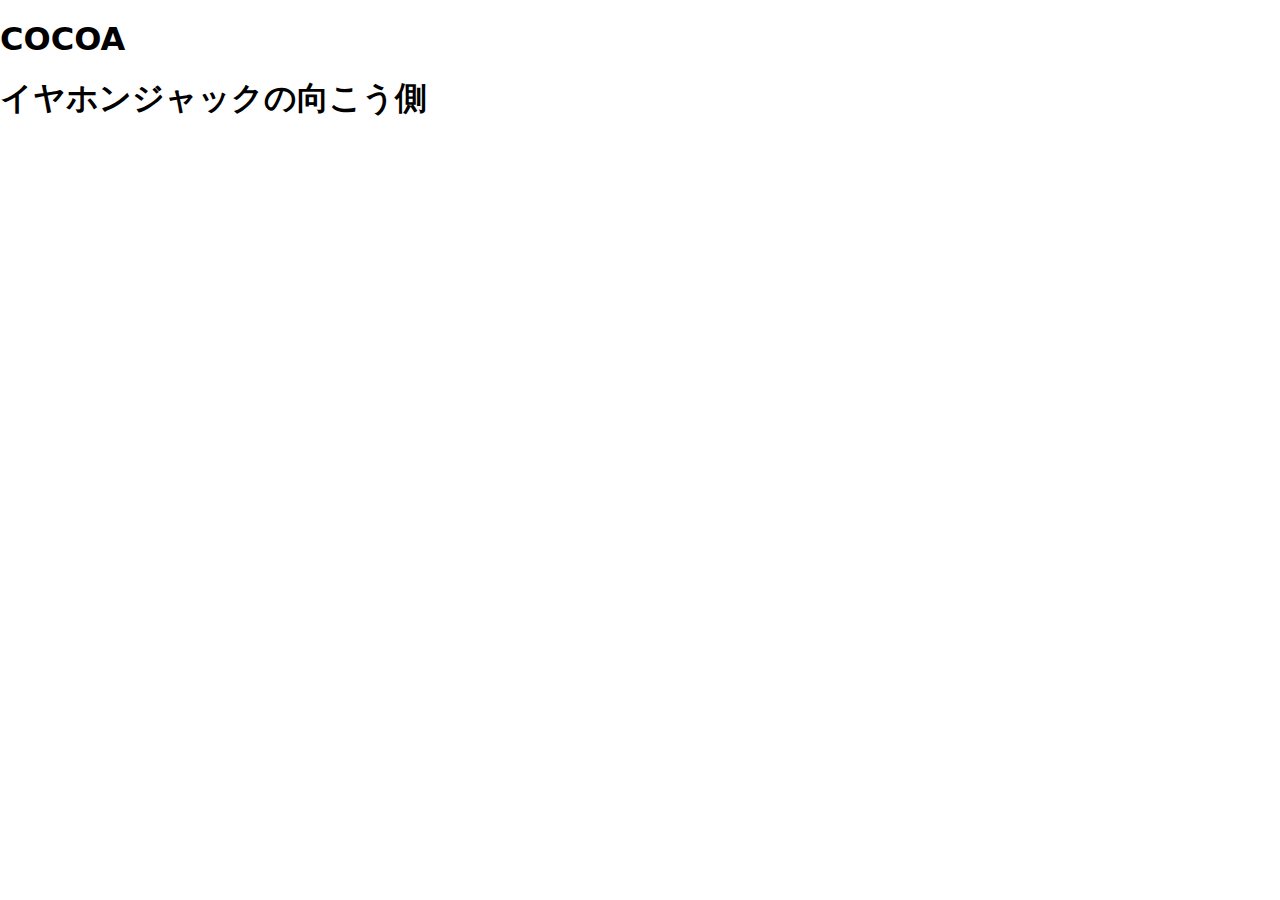
==== cd/index.html @ 157def7c "section" ====
<!DOCTYPE html>
<html lang="en">

    <head>
        <meta charset="UTF-8">
        <meta name="viewport" content="width=device-width, initial-scale=1.0">
        <meta http-equiv="X-UA-Compatible" content="ie=edge">
        <title>イヤホンジャックの向こう側</title>
        <link rel="stylesheet" href="css/style.css">

    </head>

    <body>
        <header>
            <h1>COCOA</h1>
        </header>
        <section class="information">
            <h1>イヤホンジャックの向こう側</h1>
        </section>

    </body>

</html>
---- cd/css/style.css ----
@import url(sanitize.css)
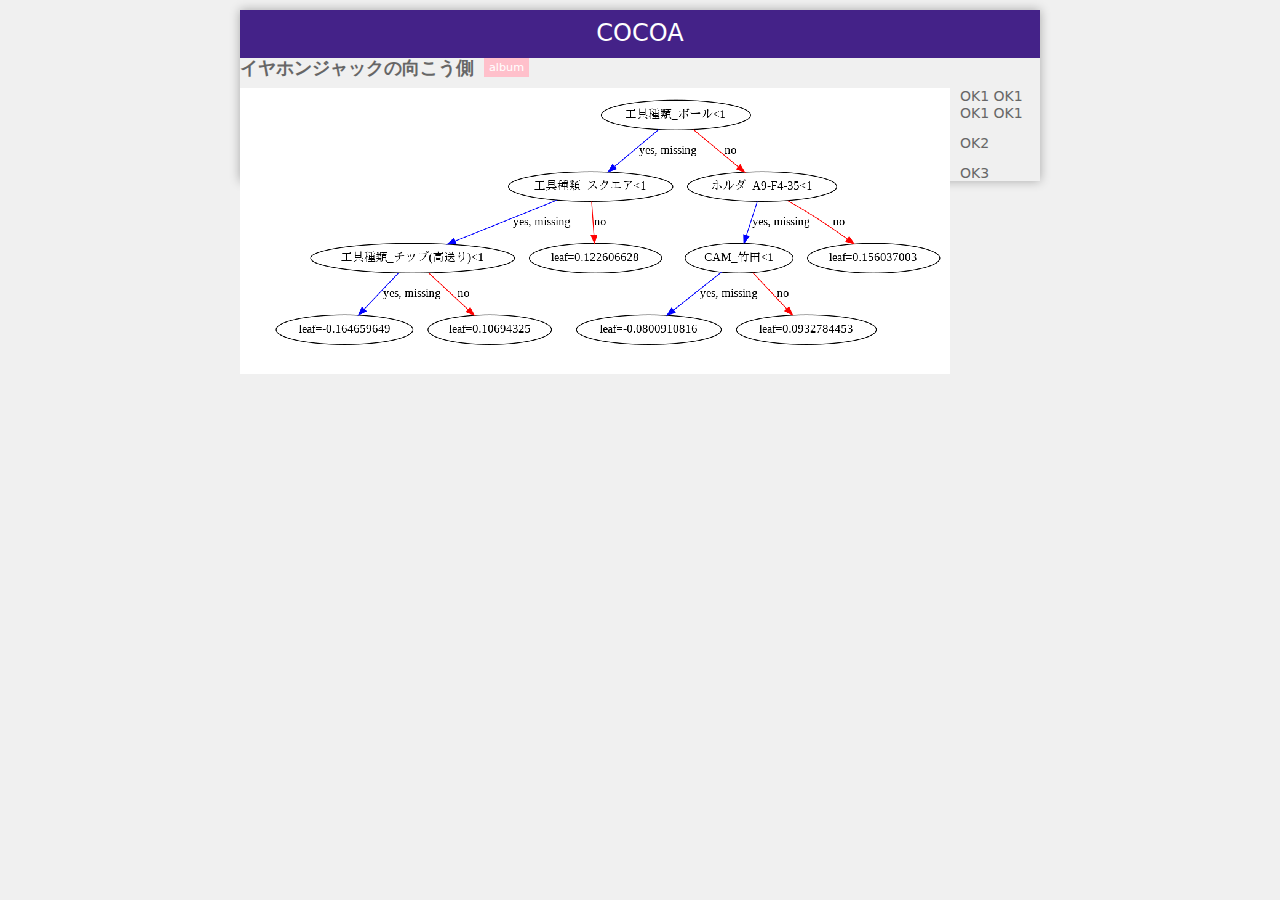
==== commit 60c3d29e: ".information .type" ====
--- a/cd/index.html
+++ b/cd/index.html
@@ -11,13 +11,25 @@
     </head>
 
     <body>
-        <header>
-            <h1>COCOA</h1>
-        </header>
-        <section class="information">
-            <h1>イヤホンジャックの向こう側</h1>
-        </section>
+        <div class="container">
 
+            <header>
+                <h1>COCOA</h1>
+            </header>
+            <section class="information">
+                <h1>イヤホンジャックの向こう側</h1>
+                <p class="type">album</p>
+                <div class="description">
+                    <img src="img/1.png" alt="イヤホンジャックの向こう側">
+                    <!-- src means source-->
+                    <!-- alt属性 画像が何らかの理由で表示できないときに、文字を表示する-->
+                    <p>OK1 OK1 OK1 OK1</p>
+                    <p>OK2</p>
+                    <p>OK3</p>
+                </div>
+            </section>
+
+        </div>
     </body>
 
 </html>--- a/cd/css/style.css
+++ b/cd/css/style.css
@@ -1 +1,45 @@
-@import url(sanitize.css)+@import url(sanitize.css);
+
+body{
+  background-color: #f0f0f0;
+  padding: 10px;
+  font-size: 14px;
+  color: #666
+}
+
+.container{
+  width: 800px;
+  margin: 0 auto;
+  box-shadow: 0 0 10px rgba(0,0, 0, .3)
+}
+header{
+  background-color: #442288;
+  padding: 10px;
+  color: #fff
+}
+header h1{
+  margin: 0;
+  font-size: 24px;
+  font-weight: normal;
+  text-align: center;
+}
+.description img{
+  float: left;
+  margin: 0 10px 10px 0;
+
+}
+.information h1{
+  font-size: 18px;
+  margin: 0 10px 10px 0;
+  float: left;
+}
+.information .type{
+  display: inline;
+  background-color: pink;
+  padding: 3px 5px;
+  font-size: .8em;
+  color: #fff;
+}
+.description {
+  clear: both;
+}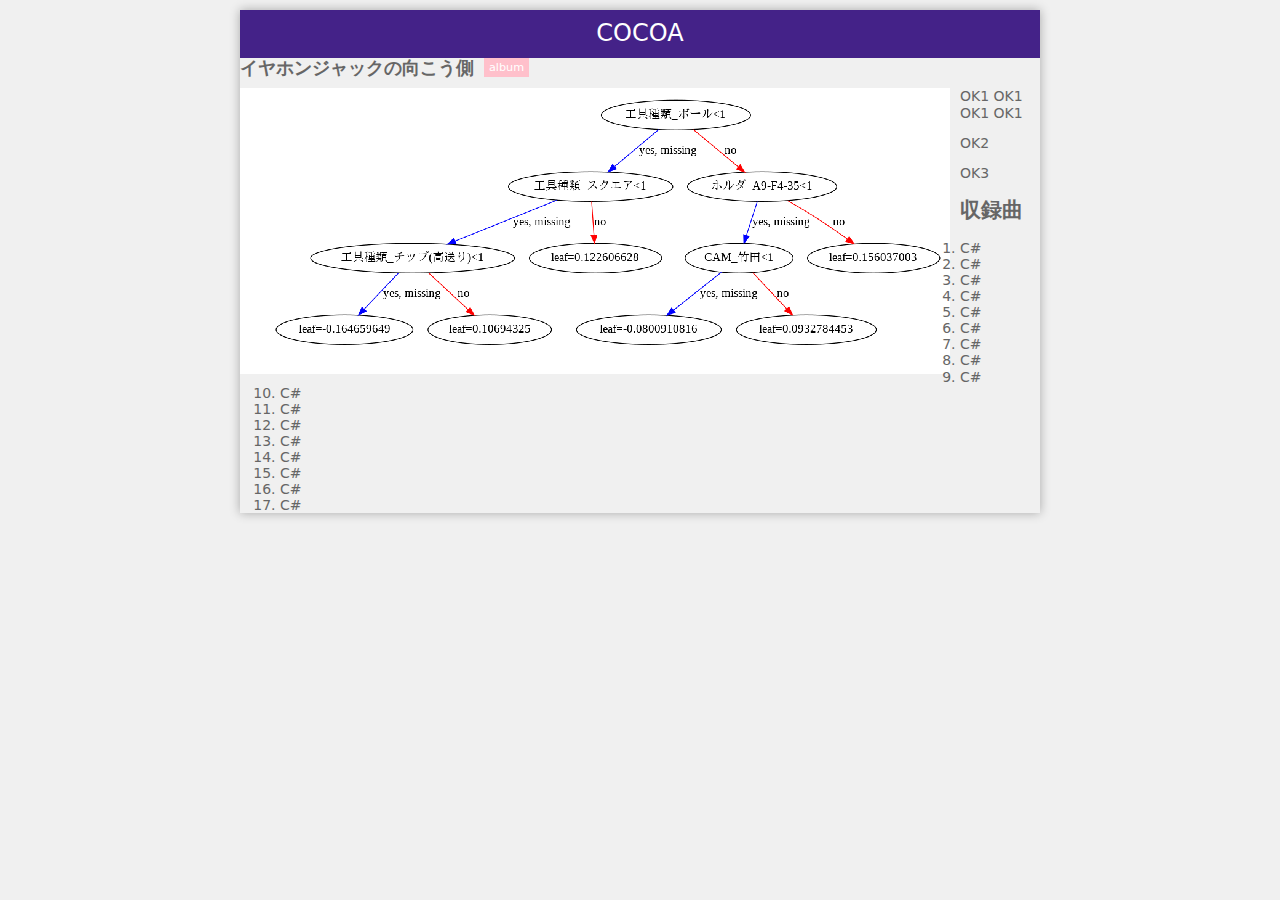
==== commit 847a7036: "曲目をかく" ====
--- a/cd/index.html
+++ b/cd/index.html
@@ -28,6 +28,28 @@
                     <p>OK3</p>
                 </div>
             </section>
+            <section class="songs">
+                <h2>収録曲</h2>
+                <ol type="1">
+                    <li>C#</li>
+                    <li>C#</li>
+                    <li>C#</li>
+                    <li>C#</li>
+                    <li>C#</li>
+                    <li>C#</li>
+                    <li>C#</li>
+                    <li>C#</li>
+                    <li>C#</li>
+                    <li>C#</li>
+                    <li>C#</li>
+                    <li>C#</li>
+                    <li>C#</li>
+                    <li>C#</li>
+                    <li>C#</li>
+                    <li>C#</li>
+                    <li>C#</li>
+                </ol>
+            </section>
 
         </div>
     </body>
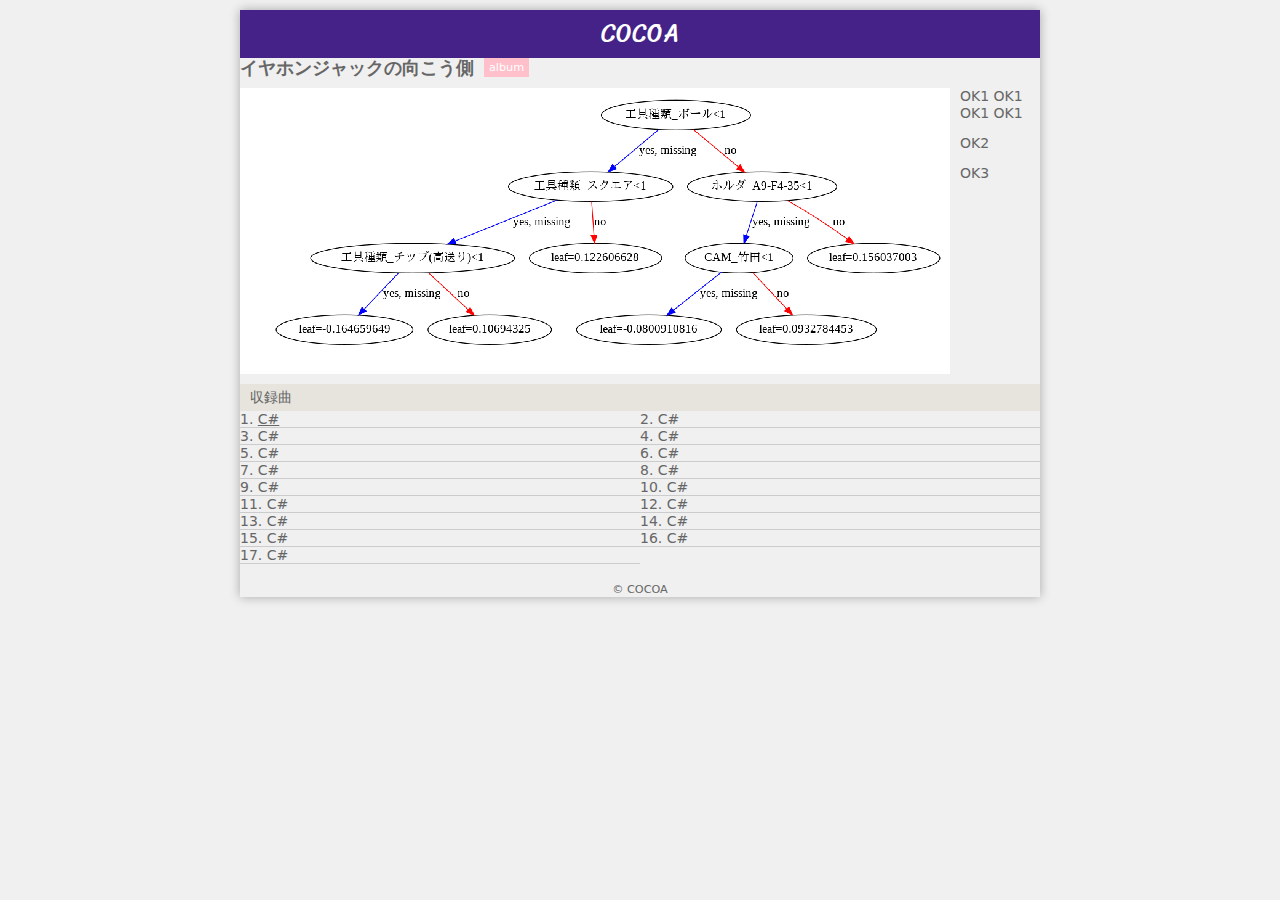
==== commit 4ae0b387: "footer" ====
--- a/cd/index.html
+++ b/cd/index.html
@@ -16,41 +16,47 @@
             <header>
                 <h1>COCOA</h1>
             </header>
-            <section class="information">
-                <h1>イヤホンジャックの向こう側</h1>
-                <p class="type">album</p>
-                <div class="description">
-                    <img src="img/1.png" alt="イヤホンジャックの向こう側">
-                    <!-- src means source-->
-                    <!-- alt属性 画像が何らかの理由で表示できないときに、文字を表示する-->
-                    <p>OK1 OK1 OK1 OK1</p>
-                    <p>OK2</p>
-                    <p>OK3</p>
-                </div>
-            </section>
-            <section class="songs">
-                <h2>収録曲</h2>
-                <ol type="1">
-                    <li>C#</li>
-                    <li>C#</li>
-                    <li>C#</li>
-                    <li>C#</li>
-                    <li>C#</li>
-                    <li>C#</li>
-                    <li>C#</li>
-                    <li>C#</li>
-                    <li>C#</li>
-                    <li>C#</li>
-                    <li>C#</li>
-                    <li>C#</li>
-                    <li>C#</li>
-                    <li>C#</li>
-                    <li>C#</li>
-                    <li>C#</li>
-                    <li>C#</li>
-                </ol>
-            </section>
+            <div>
 
+                <section class="information">
+                    <h1>イヤホンジャックの向こう側</h1>
+                    <p class="type">album</p>
+                    <div class="description">
+                        <img src="img/1.png" alt="イヤホンジャックの向こう側">
+                        <!-- src means source-->
+                        <!-- alt属性 画像が何らかの理由で表示できないときに、文字を表示する-->
+                        <p>OK1 OK1 OK1 OK1</p>
+                        <p>OK2</p>
+                        <p>OK3</p>
+                    </div>
+                </section>
+                <section class="songs">
+                    <h2>収録曲</h2>
+                    <ol class="clearfix">
+                        <li><a href="https://www.nishishi.com/css/resize-image-keep-aspect-ratio.html"
+                                target="_self">C#</a></li>
+                        <li>C#</li>
+                        <li>C#</li>
+                        <li>C#</li>
+                        <li>C#</li>
+                        <li>C#</li>
+                        <li>C#</li>
+                        <li>C#</li>
+                        <li>C#</li>
+                        <li>C#</li>
+                        <li>C#</li>
+                        <li>C#</li>
+                        <li>C#</li>
+                        <li>C#</li>
+                        <li>C#</li>
+                        <li>C#</li>
+                        <li>C#</li>
+                    </ol>
+                </section>
+            </div>
+            <footer>
+                &copy; COCOA
+            </footer>
         </div>
     </body>
 
--- a/cd/css/style.css
+++ b/cd/css/style.css
@@ -1,4 +1,5 @@
 @import url(sanitize.css);
+@import url('https://fonts.googleapis.com/css?family=Sriracha');
 
 body{
   background-color: #f0f0f0;
@@ -22,6 +23,7 @@
   font-size: 24px;
   font-weight: normal;
   text-align: center;
+  font-family: 'Sriracha', cursive;
 }
 .description img{
   float: left;
@@ -42,4 +44,44 @@
 }
 .description {
   clear: both;
+}
+
+.content{
+  background-color: #fff;
+  padding: 20px;
+}
+.songs{
+  margin: 0 0 20px;
+}
+.songs h2{
+  clear: left;
+  font-size: 100%;
+  font-weight: normal;
+  margin: 0;
+  background-color: #e6e4dd;
+  padding:5px 10px;
+}
+.songs ol{
+  padding: 0;
+  margin:0;
+  list-style: decimal inside;
+}
+.songs li{
+  border-bottom: 1px solid #ccc;
+  width: 50%;
+  padding: 5px,10px;
+  float: left;
+
+}
+.clearfix:after{
+  content: " ";
+  display: table;
+  clear: both;
+}
+a{
+  color: #666;
+}
+footer{
+  text-align: center;
+  font-size: 80%;
 }